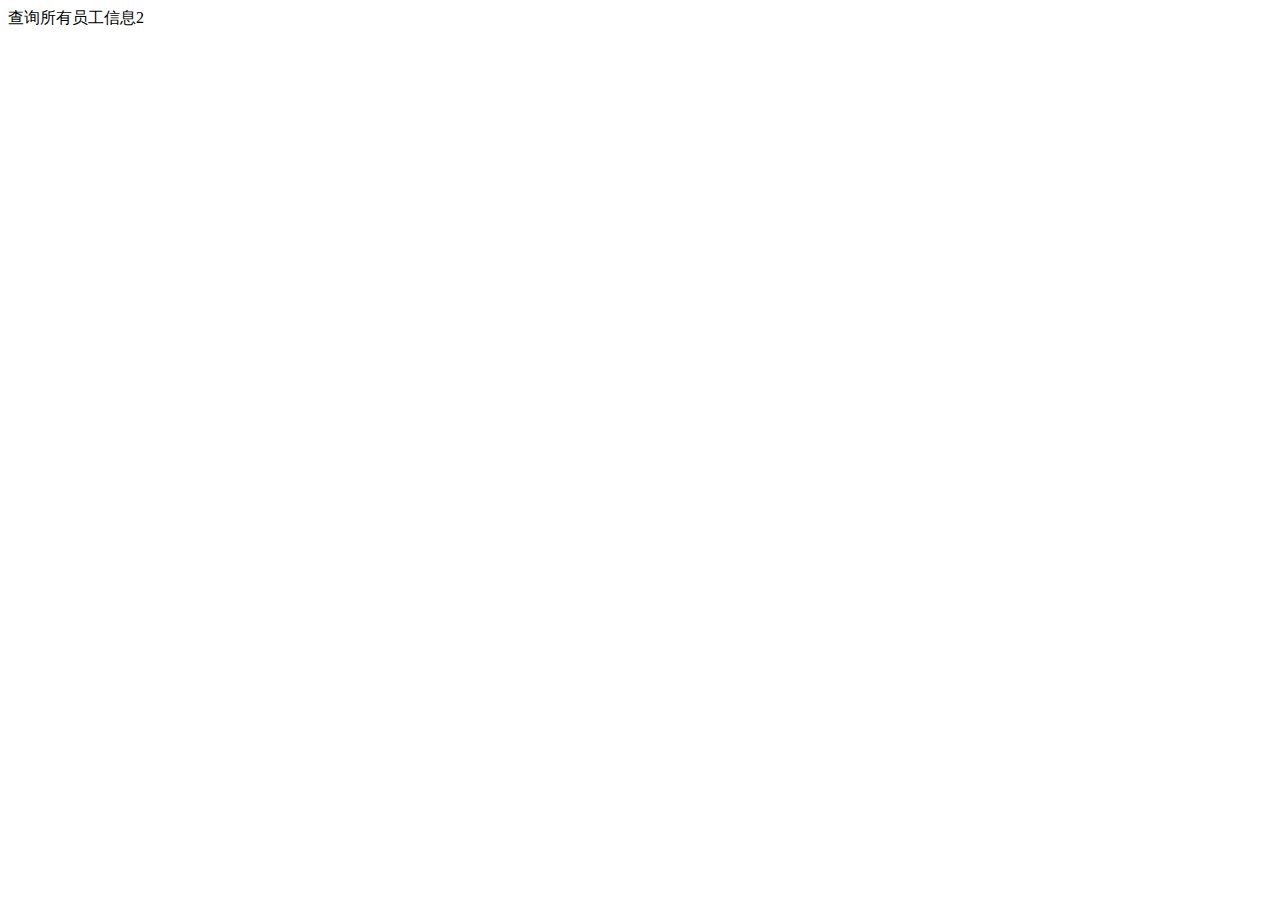
==== src/main/webapp/WEB-INF/templates/index.html @ ad3b16c4 "跳转employee_list.html" ====
<!DOCTYPE html>
<html lang="en" xmlns:th="http://www.thymeleaf.org">
<head>
    <meta charset="UTF-8">
    <title>Employee Info</title>

</head>
<body>
<a th:href="@{/employee}">查询所有员工信息2</a>
</body>
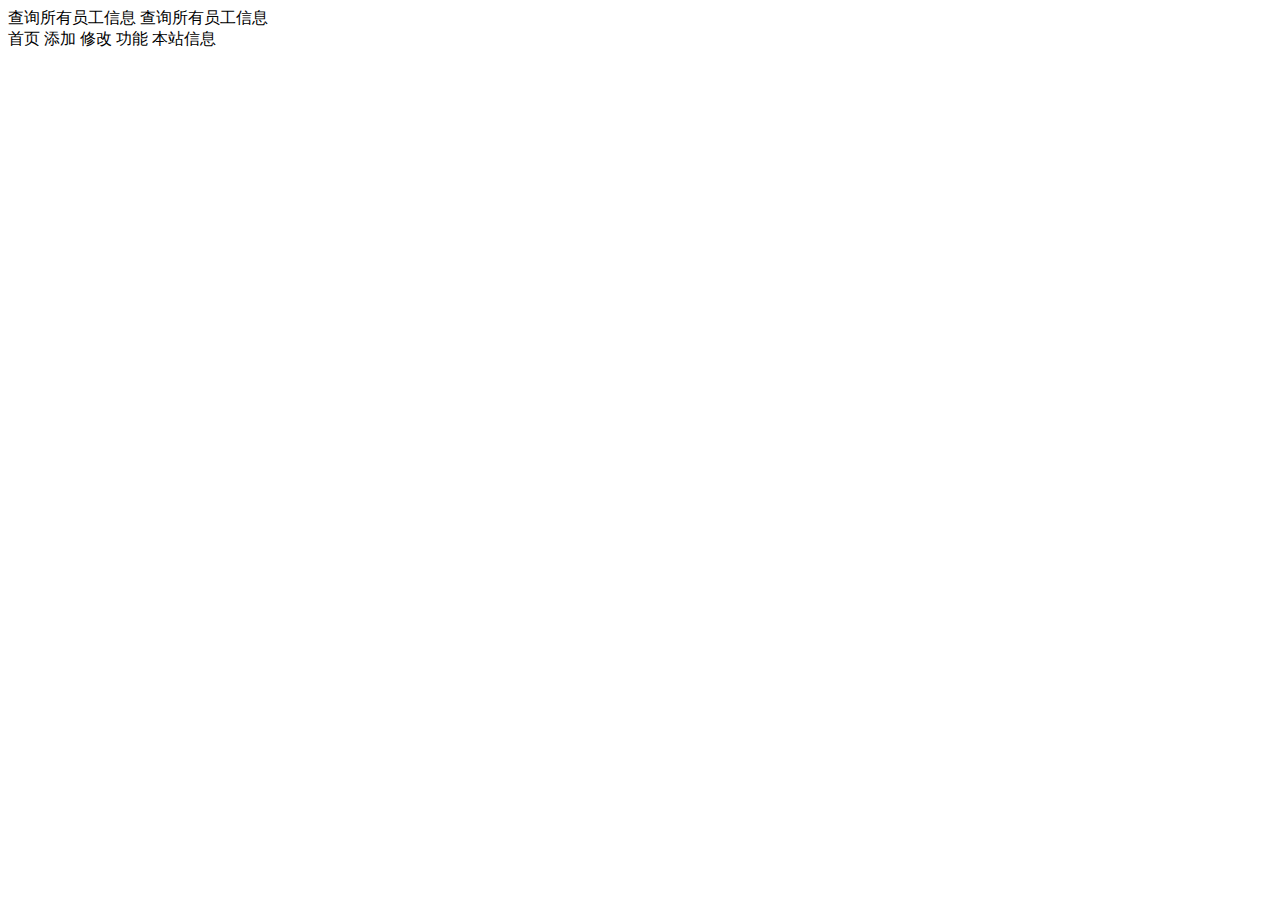
==== commit d814e15c: "员工列表分页" ====
--- a/src/main/webapp/WEB-INF/templates/index.html
+++ b/src/main/webapp/WEB-INF/templates/index.html
@@ -3,8 +3,19 @@
 <head>
     <meta charset="UTF-8">
     <title>Employee Info</title>
+    <!--<link rel="stylesheet" th:href="@{/static/css/index.css}"/>-->
 
 </head>
 <body>
-<a th:href="@{/employee}">查询所有员工信息2</a>
+<a th:href="@{/employee}">查询所有员工信息</a>
+<a th:href="@{/employee/page/1}">查询所有员工信息</a>
+<div style="accent-color: brown">
+    <a th:href="">首页</a>
+    <a th:href="">添加</a>
+    <a th:href="">修改</a>
+    <a th:href="">功能</a>
+    <a th:href="">本站信息</a>
+
+</div>
+
 </body>
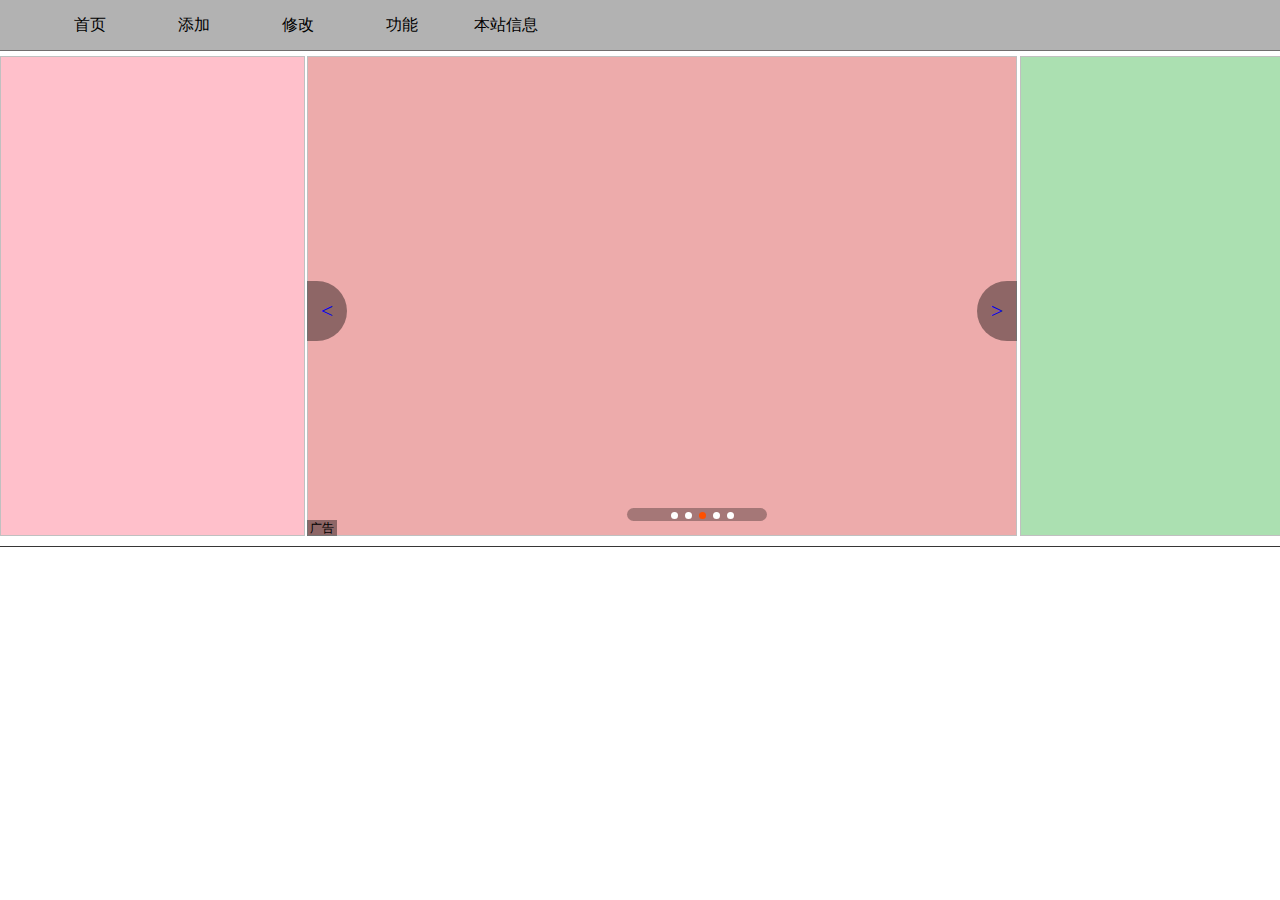
==== commit 94b695b3: "猪猪" ====
--- a/src/main/webapp/WEB-INF/templates/index.html
+++ b/src/main/webapp/WEB-INF/templates/index.html
@@ -1,21 +1,390 @@
 <!DOCTYPE html>
 <html lang="en" xmlns:th="http://www.thymeleaf.org">
+<!-- xmlns:th="http://www.thymeleaf.org" -->
+
 <head>
     <meta charset="UTF-8">
-    <title>Employee Info</title>
-    <!--<link rel="stylesheet" th:href="@{/static/css/index.css}"/>-->
+    <title>首页</title>
+    <style>
+        * {
+            margin: 0;
+            height: 0;
+            width: 100%;
+            height: 100%;
+        }
+
+        .nav {
+            height: 50px;
+            color: #000;
+            background-color: rgba(0, 0,0,0.3);
+            border-bottom: 1px solid rgb(112, 110, 110);
+            margin-bottom: 5px;
+        }
+        li {
+            list-style: none;
+        }
+        a {
+            text-decoration: none;
+        }
+        .nav ul li a {
+            display: inline-block;
+            width: 80px;
+            line-height: 50px;
+            font-size: 16px;
+            text-align: center;
+            padding: 0 10px;
+
+        }
+
+        .nav ul li a:hover {
+            border-bottom: 3px solid rgb(192, 221, 67);
+            background-color: rgb(195, 231, 18);
+
+        }
+
+        .box {
+
+            width: 1320px;
+            height: 480px;
+            /* background-color: rgb(111, 45, 45); */
+            margin: 0 auto;
+            border: #292828;
+            /*border: 1px solid rgb(red, rgb(39, 152, 39), blue);*/
+            /*background: url(/imgs/login_bj.jpg) no-repeat top center;*/
+        }
+
+        .b {
+            width: 100%;
+            height: 140px;
+            border-top: 1px solid rgb(55, 54, 54);
+            margin-top: 10px;
+        }
+
+        .b0x1 {
+            float: left;
+            width: 305px;
+            margin-right: 2px;
+            background-color: pink;
+        }
+
+        .b0x2 {
+            position: relative;
+            float: left;
+            width: 710px;
+            background-color: rgb(237, 171, 171);
+
+        }
+        .b0x3 {
+
+            float: right;
+            width: 300px;
+            background-color: rgb(171, 224, 177);
+        }
+        .b0x2 img {
+            width: 100%;
+            height: 100%;
+        }
+        .b0x2 .nbox {
+            position: absolute;
+            top: 50px;
+            left: 50%;
+            margin-left: -250px;
+            width: 500px;
+            height: 400px;
+            text-align: center;
+            /* background-color: rgb(212, 66, 190); */
+            border: 1px solid rgb(204, 83, 83);
+        }
+
+        .w {
+            margin: 100px auto;
+        }
+
+
+
+        .tb-promo {
+            position: relative;
+            width: 710px;
+            height: 480px;
+            /* background-color: rgb(246, 158, 158); */
+        }
+
+
+
+
+        .tb-promo img {
+            width: 710px;
+            height: 480px;
+        }
+
+        .prev,
+        .next {
+            position: absolute;
+            top: 50%;
+            margin-top: -15px;
+            width: 40px;
+            height: 60px;
+            background-color: rgba(0, 0, 0, .4);
+            text-align: center;
+            line-height: 60px;
+
+        }
+
+        .prev {
+            left: 0;
+            border-top-right-radius: 30px;
+            border-bottom-right-radius: 30px;
+            font-size: 22px;
+        }
+
+        .next {
+            right: 0;
+            border-top-left-radius: 30px;
+            border-bottom-left-radius: 30px;
+            font-size: 22px;
+        }
+
+        .promo-nav {
+            position: absolute;
+            bottom: 15px;
+            left: 50%;
+            margin-left: -35px;
+            width: 100px;
+            height: 13px;
+            /* background: rgba(255,255,255,.3); */
+            background: rgba(0, 0, 0, .3);
+            border-radius: 7px;
+        }
+
+        .promo-nav li {
+            width: 7px;
+            height: 7px;
+            background-color: #fff;
+            float: left;
+            border-radius: 50%;
+            margin: 3.5px;
+        }
+
+        .promo-nav .selected {
+            background-color: #ff5000;
+        }
+
+        .gg {
+
+            position: absolute;
+            left: 0;
+            bottom: 0;
+            width: 30px;
+            height: 16px;
+            font-size: 12px;
+            background-color: rgba(0, 0, 0, .4);
+            text-align: center;
+        }
+        .box31 {
+
+            display: inline-block;
+            width: 240px;
+            height: 70px;
+            background-color: #e2bebe;
+            margin: auto 10%;
+            text-align: center;
+            line-height: 70px;
+        }
+
+        .box31 div {
+            width: 36px;
+            height: 36px;
+            border-radius: 18px;
+        }
+        .box31 img {
+
+            right: 0;
+            top: 10px;
+            width: 36px;
+            height: 36px;
+            line-height: 36px;
+            /* text-align: center; */
+            /* margin: 10% auto; */
+        }
+    </style>
 
 </head>
+
 <body>
-<a th:href="@{/employee}">查询所有员工信息</a>
-<a th:href="@{/employee/page/1}">查询所有员工信息</a>
-<div style="accent-color: brown">
-    <a th:href="">首页</a>
-    <a th:href="">添加</a>
-    <a th:href="">修改</a>
-    <a th:href="">功能</a>
-    <a th:href="">本站信息</a>
-
+<div class="nav">
+    <ul>
+        <li><a th:href="@{#}">首页</a>
+            <a th:href="@{#}">添加</a>
+            <a th:href="@{#}">修改</a>
+            <a th:href="@{#}">功能</a>
+            <a th:href="@{#}">本站信息</a>
+        </li>
+    </ul>
 </div>
 
+<div class="box">
+    <div class="b0x1"></a>
+<!--        <a th:href="@{/employee/page/1}"></a>-->
+<!--        <a th:href="@{/employee}">查询所>查询所有员工信息</a>-->
+        <img th:src="@{/static/images/3.jpg}">
+    </div>
+    <div class="b0x2">
+        <div class="tb-promo">
+
+<!--            <img th:src="@{/static/images/bj.jpg}" alt="">-->
+            <img th:src="@{/static/images/1.jpg}" alt="">
+            <a href="#" class="prev"> &lt;</a>
+            <a href="#" class="next"> &gt;</a>
+            <ul class="promo-nav">
+                <li></li>
+                <li></li>
+                <li class="selected"></li>
+                <li></li>
+                <li></li>
+            </ul>
+            <span class="gg">广告</span>
+        </div>
+    </div>
+    <div class="b0x3">
+        <img th:src="@{/static/images/2.jpg}">
+
+    </div>
+
+</div>
+
+<div class="b"></div>
 </body>
+
+
+
+
+
+<!--<!DOCTYPE html>-->
+<!--<html lang="en" xmlns:th="http://www.thymeleaf.org">-->
+<!--&lt;!&ndash; xmlns:th="http://www.thymeleaf.org" &ndash;&gt;-->
+
+<!--<head>-->
+<!--    <meta charset="UTF-8">-->
+<!--    <title>首页</title>-->
+<!--    <style>-->
+<!--        * {-->
+<!--            margin: 0;-->
+<!--            height: 0;-->
+<!--            width: 100%;-->
+<!--            height: 100%;-->
+<!--        }-->
+
+<!--        .nav {-->
+<!--            height: 50px;-->
+<!--            color: #000;-->
+<!--            background-color: rgba(0, 0,0,0.3);-->
+<!--            border-bottom: 1px solid rgb(112, 110, 110);-->
+<!--            margin-bottom: 5px;-->
+<!--        }-->
+<!--        li {-->
+<!--            list-style: none;-->
+<!--        }-->
+<!--        a {-->
+<!--            text-decoration: none;-->
+<!--        }-->
+<!--        .nav ul li a {-->
+<!--            display: inline-block;-->
+<!--            width: 80px;-->
+<!--            line-height: 50px;-->
+<!--            font-size: 16px;-->
+<!--            text-align: center;-->
+<!--            padding: 0 10px;-->
+
+<!--        }-->
+
+<!--        .nav ul li a:hover {-->
+<!--            border-bottom: 3px solid rgb(192, 221, 67);-->
+<!--            background-color: rgb(195, 231, 18);-->
+
+<!--        }-->
+
+<!--        .box {-->
+
+<!--            width: 1320px;-->
+<!--            height: 480px;-->
+<!--            /* background-color: rgb(111, 45, 45); */-->
+<!--            margin: 0 auto;-->
+<!--            /*border: 1px solid rgb(red, rgb(39, 152, 39), blue);*/-->
+<!--            /*background: url(/imgs/login_bj.jpg) no-repeat top center;*/-->
+<!--        }-->
+
+<!--        .b {-->
+<!--            width: 100%;-->
+<!--            height: 140px;-->
+<!--            border-top: 1px solid rgb(104, 102, 102);-->
+<!--            margin-top: 10px;-->
+<!--        }-->
+
+<!--        .b0x1 {-->
+<!--            float: left;-->
+<!--            width: 310px;-->
+<!--            background-color: pink;-->
+<!--        }-->
+
+<!--        .b0x2 {-->
+<!--            position: relative;-->
+<!--            float: left;-->
+<!--            width: 710px;-->
+<!--            background-color: rgb(220, 135, 135);-->
+
+<!--        }-->
+<!--        .b0x3 {-->
+
+<!--            float: right;-->
+<!--            width: 300px;-->
+<!--            background-color: rgb(42, 88, 47);-->
+<!--        }-->
+<!--        .b0x2 img {-->
+<!--            width: 100%;-->
+<!--            height: 100%;-->
+<!--        }-->
+<!--        .b0x2 .nbox {-->
+<!--            position: absolute;-->
+<!--            top: 50px;-->
+<!--            left: 50%;-->
+<!--            margin-left: -250px;-->
+<!--            width: 500px;-->
+<!--            height: 400px;-->
+<!--            text-align: center;-->
+<!--            background-color: rgb(212, 66, 190);-->
+<!--            border: 1px solid rgb(204, 83, 83);-->
+<!--        }-->
+<!--    </style>-->
+
+<!--</head>-->
+
+<!--<body>-->
+<!--<div class="nav">-->
+<!--    <ul>-->
+<!--        <li><a th:href="@{#}">首页</a>-->
+<!--            <a th:href="@{#}">添加</a>-->
+<!--            <a th:href="@{#}">修改</a>-->
+<!--            <a th:href="@{#}">功能</a>-->
+<!--            <a th:href="@{#}">本站信息</a>-->
+<!--        </li>-->
+<!--    </ul>-->
+<!--</div>-->
+
+<!--<div class="box">-->
+<!--    <div class="b0x1">-->
+<!--        <a th:href="@{/employee}">查询所有员工信息</a>-->
+<!--        <a th:href="@{/employee/page/1}">查询所有员工信息</a>-->
+<!--    </div>-->
+<!--    <div class="b0x2">-->
+<!--        <div class="nbox">-->
+<!--            <img th:src="@{/static/images/login_bj.jpg}" alt="这是一张图片"/>-->
+<!--        </div>-->
+<!--    </div>-->
+<!--    <div class="b0x3">-->
+<!--        3-->
+<!--    </div>-->
+
+<!--</div>-->
+
+<!--<div class="b"></div>-->
+<!--</body>-->
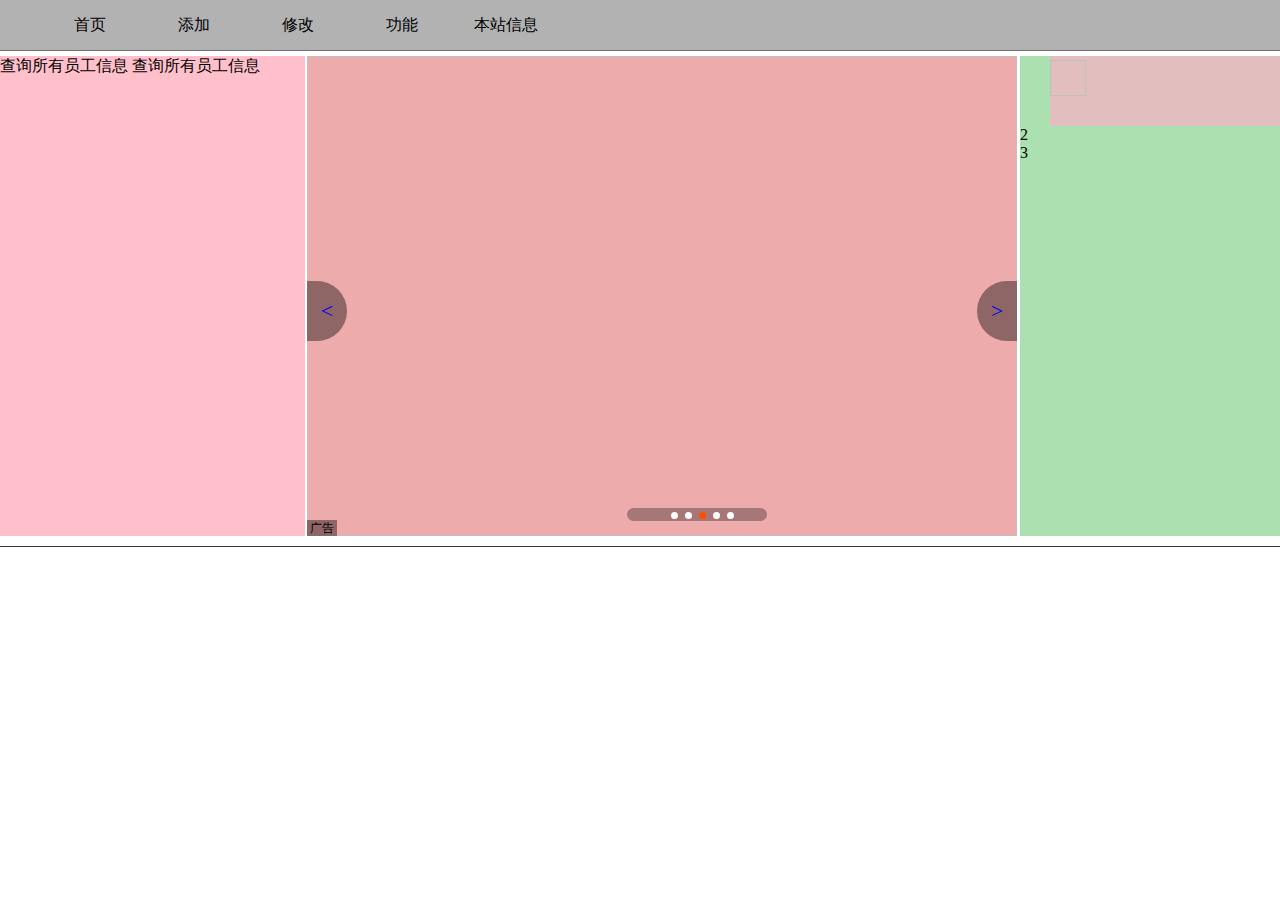
==== commit c62c6c57: "恢复" ====
--- a/src/main/webapp/WEB-INF/templates/index.html
+++ b/src/main/webapp/WEB-INF/templates/index.html
@@ -223,16 +223,13 @@
 </div>
 
 <div class="box">
-    <div class="b0x1"></a>
-<!--        <a th:href="@{/employee/page/1}"></a>-->
-<!--        <a th:href="@{/employee}">查询所>查询所有员工信息</a>-->
-        <img th:src="@{/static/images/3.jpg}">
+    <div class="b0x1">
+        <a th:href="@{/employee}">查询所有员工信息</a>
+        <a th:href="@{/employee/page/1}">查询所有员工信息</a>
     </div>
     <div class="b0x2">
         <div class="tb-promo">
-
-<!--            <img th:src="@{/static/images/bj.jpg}" alt="">-->
-            <img th:src="@{/static/images/1.jpg}" alt="">
+            <img th:src="@{/static/images/bj.jpg}" alt="">
             <a href="#" class="prev"> &lt;</a>
             <a href="#" class="next"> &gt;</a>
             <ul class="promo-nav">
@@ -246,7 +243,18 @@
         </div>
     </div>
     <div class="b0x3">
-        <img th:src="@{/static/images/2.jpg}">
+        <div class="box31">
+            <div>
+                <img th:src="@{/static/images/tx.jpg}" alt="">
+            </div>
+
+        </div>
+        <div>
+            2
+            <p>3
+
+            </p>
+        </div>
 
     </div>
 
